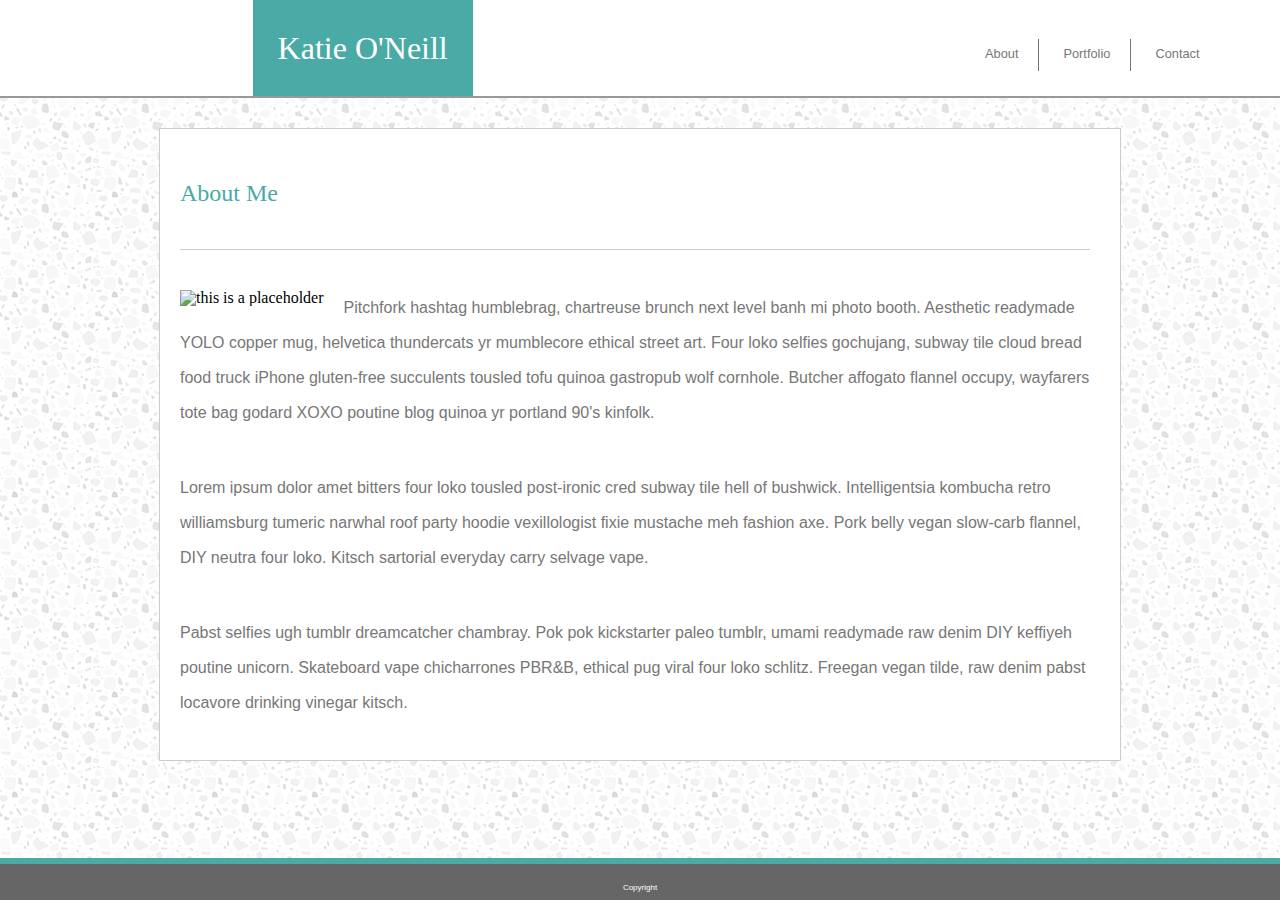
==== index.html @ 9c475c29 "new updates" ====
<!DOCTYPE html>
<html lang="en-us">
<head>
	<title>My Bio</title>
	<meta charset="utf-8">
	<link rel="stylesheet" type="text/css" href="assets/css/reset.css">
	<link rel="stylesheet" type="text/css" href="assets/css/style2.css">
	

</head>
<body>
	<header class="clearfix">
		
			
			<div class="helper2">
				<h1 id="myName">Katie O'Neill</h1>
				
			</div>
			<nav>
					<ul>
						<li id="about" class="rightBorder"><a href="index.html">About</a></li>
						<li id="portfolio" class="rightBorder"><a href="portfolio.html">Portfolio</a></li>
						<li id="contact"><a href="contact.html">Contact</a></li>
					</ul>
			</nav>
			
		
	</header>

	<main id="aboutMe">
		
			<h2>About Me</h2>
		<div class="relative">
			<p class="relative">
				
			</p>

		</div>
	<section>

		<img src="http://via.placeholder.com/200x200" alt="this is a placeholder">
		
		<p>Pitchfork hashtag humblebrag, chartreuse brunch next level banh mi photo booth. Aesthetic readymade YOLO copper mug, helvetica thundercats yr mumblecore ethical street art. Four loko selfies gochujang, subway tile cloud bread food truck iPhone gluten-free succulents tousled tofu quinoa gastropub wolf cornhole. Butcher affogato flannel occupy, wayfarers tote bag godard XOXO poutine blog quinoa yr portland 90's kinfolk.</p>
		<p>Lorem ipsum dolor amet bitters four loko tousled post-ironic cred subway tile hell of bushwick. Intelligentsia kombucha retro williamsburg tumeric narwhal roof party hoodie vexillologist fixie mustache meh fashion axe. Pork belly vegan slow-carb flannel, DIY neutra four loko. Kitsch sartorial everyday carry selvage vape.</p>
		<p>Pabst selfies ugh tumblr dreamcatcher chambray. Pok pok kickstarter paleo tumblr, umami readymade raw denim DIY keffiyeh poutine unicorn. Skateboard vape chicharrones PBR&B, ethical pug viral four loko schlitz. Freegan vegan tilde, raw denim pabst locavore drinking vinegar kitsch. </p>

	</section>
		
	</main>

	<footer>
		<p>Copyright</p>
	</footer>

</body>
</html>
---- assets/css/style2.css ----
body {
	font-size: 1em;
	width: 100%;
	background-image: url("../images/light-grey-terrazzo.png");
	
}

h1 {
	font-size: 2em;
	font-family: 'Georgia', Times, "Times New Roman", serif;
	line-height: 76px;
	font-style: bolder;
}

h2 {
	font-size: 1.5em;
	font-family: 'Georgia', Times, "Times New Roman", serif;
	font-style: bolder;
}

p {
	font-family: 'Arial', 'Helvetica Neue', Helvetica, sans-serif;


}

main {
	clear: clear;
	display: block;
	width: 960px;
	margin: 0 auto 80px auto;
	background-color: #ffffff;
	position: relative;
	border: .5px solid #cccccc;
}

main img {
	float: left;
	margin-right: 20px;
	margin-left: 20px;
}

main p {
	padding: 0px 0px 20px 0px;
	margin: 20px 30px 20px 20px;
	line-height: 35px;
	color: #777777;
	

}

main h2 {
	
	padding: 12px 0px 24px 0px;
	margin: 40px 0px 0px 20px;
	color: #4aaaa5;

}

p.relative {
	border-top: 1.5px solid #cccccc;
	
}


footer {
	background-color: #666666;
	padding: 20px 0px 8px 0px;	
	width: 100%;
	border-top: 6px solid #4aaaa5;
	position: fixed;
	bottom: 0;
	left: 0;	
}

footer p {
	color: white;
	font-size: .5em;
	text-align: center;

}

header {
	max-width: 1400px;
	display: block;
	background-color: white;
	position: relative;	
	top:0;
	width: 100%;
	padding: 30px;
	margin: 0 auto 30px auto;	
	border-bottom: 2px solid #999999;
}

ul {
	background-color: #ffffff;
	margin: 10px 10px 0px 935px;
	list-style-type: none;
	padding: 5px 0px 5px 0px;
}

ul li {
	display: inline;
	padding: 5px 20px 10px 20px;
}

ul li a:link, ul li a:visited {
	color: #777777;
	border-bottom: none;
	text-decoration: none;
	font-family: 'Arial', 'Helvetica Neue', Helvetica, sans-serif;
	font-size: .8em;

}

.helper2 {
	position: absolute;
	top: 0;
	left: .2%;
	margin: 0px 0px 0px 250px;
	text-align: center;
	color: white;
	background-color: #4aaaa5;
	width: 200px;
	padding: 10px;

}

li.rightBorder {
	border-right: .5px solid #777777;
}

nav ul li a:hover {
	color: #4aaaa5;
	font-weight: bold;
}
	
	
}
.clearfix::after {

    content: "";

    display: block;

    clear: both;

}
form {
	font-family: 'Arial', 'Helvetica Neue', Helvetica, sans-serif;
	font-size: 1em;
	margin-left: 20px;
	margin-right: 20px;
	color: #777777;
}
input {
	border: .5px solid #999999;
	width: 98%;
	margin: 10px 0px 10px 0px;
	padding: 5px;
}
textarea {
	border: .5px solid #999999;
	width: 98%;
	margin: 10px 0px 25px 0px;
	padding: 5px;
}
.submit {
	color: white;
	background-color: #4aaaa5;
	padding: 3px 7px 3px 7px;
	width: 10%;
	text-align: center;
	position: absolute;
	bottom: 3px;

}
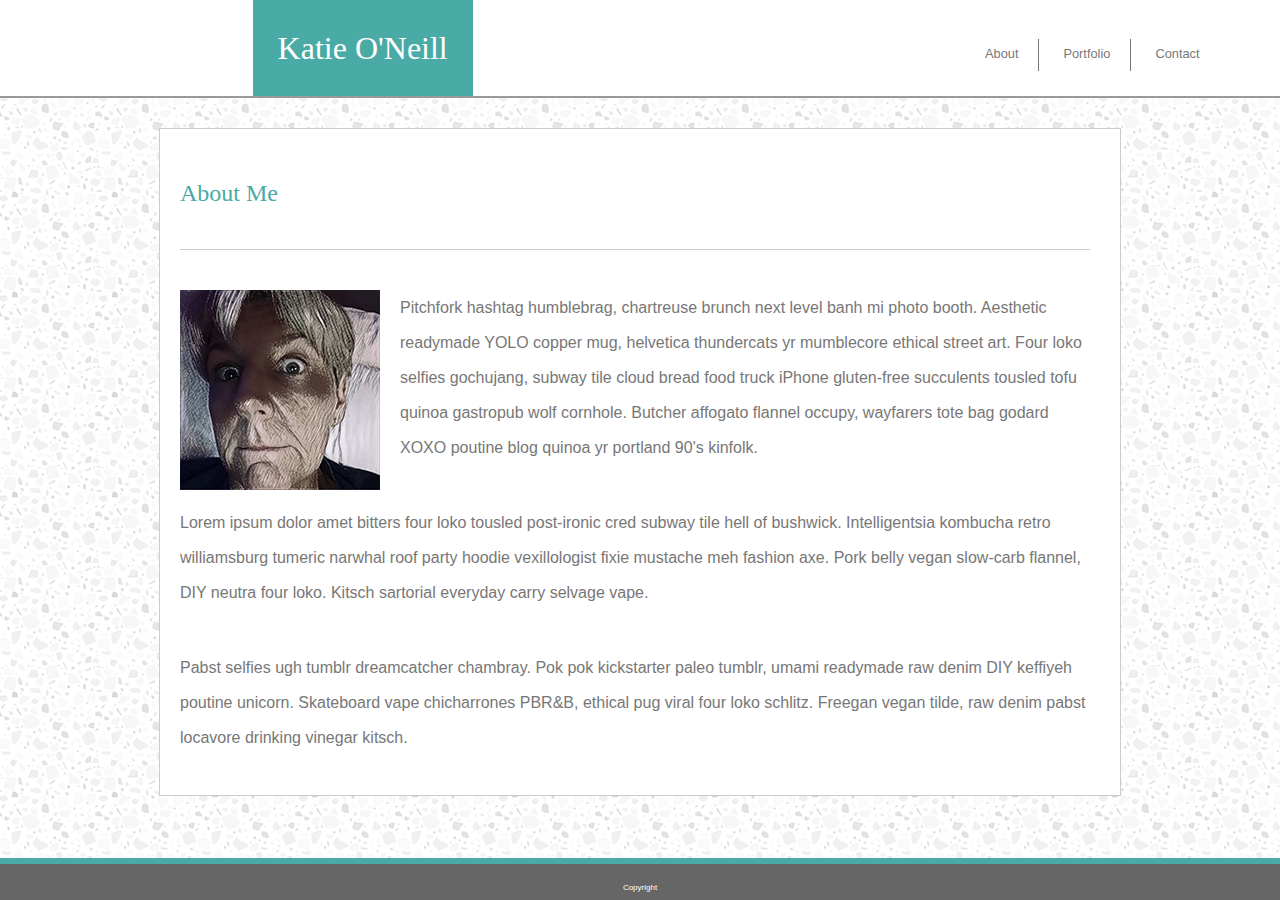
==== commit f99c610a: "more changes" ====
--- a/index.html
+++ b/index.html
@@ -38,7 +38,7 @@
 		</div>
 	<section>
 
-		<img src="http://via.placeholder.com/200x200" alt="this is a placeholder">
+		<img src="assets/images/IMG_2843.jpg" alt="this is a placeholder">
 		
 		<p>Pitchfork hashtag humblebrag, chartreuse brunch next level banh mi photo booth. Aesthetic readymade YOLO copper mug, helvetica thundercats yr mumblecore ethical street art. Four loko selfies gochujang, subway tile cloud bread food truck iPhone gluten-free succulents tousled tofu quinoa gastropub wolf cornhole. Butcher affogato flannel occupy, wayfarers tote bag godard XOXO poutine blog quinoa yr portland 90's kinfolk.</p>
 		<p>Lorem ipsum dolor amet bitters four loko tousled post-ironic cred subway tile hell of bushwick. Intelligentsia kombucha retro williamsburg tumeric narwhal roof party hoodie vexillologist fixie mustache meh fashion axe. Pork belly vegan slow-carb flannel, DIY neutra four loko. Kitsch sartorial everyday carry selvage vape.</p>
--- a/assets/css/style2.css
+++ b/assets/css/style2.css
@@ -132,12 +132,13 @@
 }
 
 nav ul li a:hover {
-	color: #4aaaa5;
-	font-weight: bold;
-}
-	
-	
-}
+	background-color: #87B8B6;
+	color: white;
+	padding: 10px;
+}
+	
+	
+
 .clearfix::after {
 
     content: "";
@@ -177,3 +178,72 @@
 
 }
 
+.picture {
+	margin: 20px;
+}
+.long {
+	height: 800px;
+
+
+}
+.banner {
+	background-color: #4aaaa5;
+	color: white;
+	font-family: 'Georgia', Times, "Times New Roman", serif;
+	padding: 10px;
+	position: absolute;
+	top: 295px;
+	text-align: center;
+	width: 280px;
+
+}
+.banner1 {
+	background-color: #4aaaa5;
+	color: white;
+	font-family: 'Georgia', Times, "Times New Roman", serif;
+	padding: 10px;
+	position: absolute;
+	top: 535px;
+	text-align: center;
+	width: 280px;
+
+}
+.banner2 {
+	background-color: #4aaaa5;
+	color: white;
+	font-family: 'Georgia', Times, "Times New Roman", serif;
+	padding: 10px;
+	position: absolute;
+	top: 775px;
+	text-align: center;
+	width: 280px;
+
+}
+.banner3 {
+	background-color: #4aaaa5;
+	color: white;
+	font-family: 'Georgia', Times, "Times New Roman", serif;
+	padding: 10px;
+	position: absolute;
+	top: 295px;
+	right: 270px;
+	text-align: center;
+	width: 280px;
+
+}
+.banner4 {
+	background-color: #4aaaa5;
+	color: white;
+	font-family: 'Georgia', Times, "Times New Roman", serif;
+	padding: 10px;
+	position: absolute;
+	top: 535px;
+	text-align: center;
+	width: 280px;
+	right: 270px;
+
+}
+
+
+
+
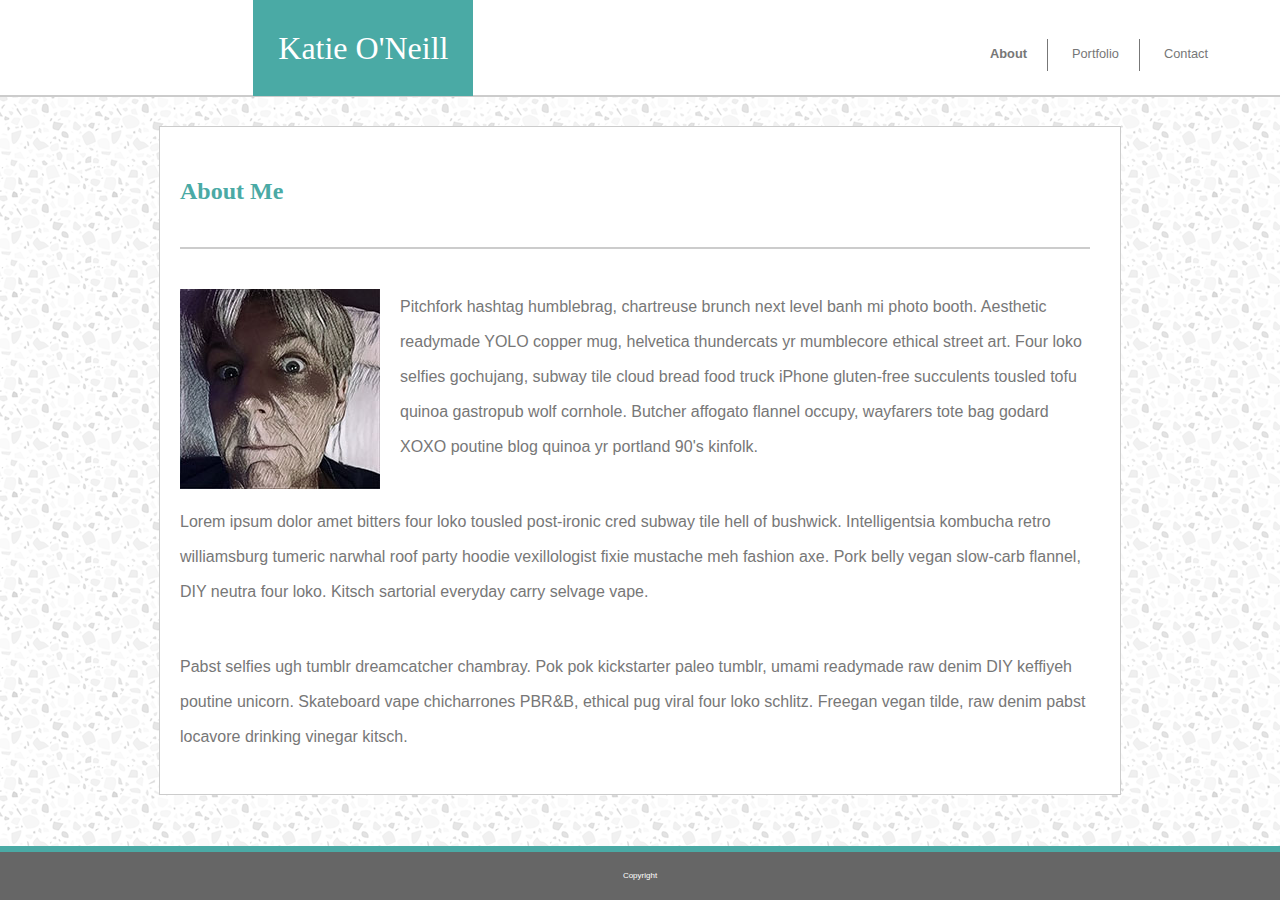
==== commit 667174c8: "almost done" ====
--- a/index.html
+++ b/index.html
@@ -9,11 +9,12 @@
 
 </head>
 <body>
+
 	<header class="clearfix">
 		
-			
+			<div id="behind"></div>
 			<div class="helper2">
-				<h1 id="myName">Katie O'Neill</h1>
+			<h1 id="myName">Katie O'Neill</h1>
 				
 			</div>
 			<nav>
--- a/assets/css/style2.css
+++ b/assets/css/style2.css
@@ -10,17 +10,18 @@
 	font-size: 2em;
 	font-family: 'Georgia', Times, "Times New Roman", serif;
 	line-height: 76px;
-	font-style: bolder;
+	font-weight: 500;
 }
 
 h2 {
 	font-size: 1.5em;
 	font-family: 'Georgia', Times, "Times New Roman", serif;
-	font-style: bolder;
+	font-weight: bold;
 }
 
 p {
 	font-family: 'Arial', 'Helvetica Neue', Helvetica, sans-serif;
+	font-weight: 100;
 
 
 }
@@ -59,14 +60,14 @@
 }
 
 p.relative {
-	border-top: 1.5px solid #cccccc;
+	border-top: 2px solid #cccccc;
 	
 }
 
 
 footer {
 	background-color: #666666;
-	padding: 20px 0px 8px 0px;	
+	padding: 20px 0px 20px 0px;	
 	width: 100%;
 	border-top: 6px solid #4aaaa5;
 	position: fixed;
@@ -81,8 +82,11 @@
 
 }
 
+
+
 header {
 	max-width: 1400px;
+	width: 100%;
 	display: block;
 	background-color: white;
 	position: relative;	
@@ -90,12 +94,13 @@
 	width: 100%;
 	padding: 30px;
 	margin: 0 auto 30px auto;	
-	border-bottom: 2px solid #999999;
+	
+	z-index: 2;
 }
 
 ul {
 	background-color: #ffffff;
-	margin: 10px 10px 0px 935px;
+	margin: 10px 10px 0px 940px;
 	list-style-type: none;
 	padding: 5px 0px 5px 0px;
 }
@@ -105,7 +110,7 @@
 	padding: 5px 20px 10px 20px;
 }
 
-ul li a:link, ul li a:visited {
+ul li a {
 	color: #777777;
 	border-bottom: none;
 	text-decoration: none;
@@ -117,7 +122,7 @@
 .helper2 {
 	position: absolute;
 	top: 0;
-	left: .2%;
+	left: .25%;
 	margin: 0px 0px 0px 250px;
 	text-align: center;
 	color: white;
@@ -135,7 +140,9 @@
 	background-color: #87B8B6;
 	color: white;
 	padding: 10px;
-}
+
+}
+
 	
 	
 
@@ -167,6 +174,8 @@
 	margin: 10px 0px 25px 0px;
 	padding: 5px;
 }
+
+
 .submit {
 	color: white;
 	background-color: #4aaaa5;
@@ -243,7 +252,32 @@
 	right: 270px;
 
 }
-
-
-
-
+.theForm:focus {
+	background: papayawhip;
+	color: black;
+
+}
+li#about {
+	font-weight: bolder;
+}
+li#portfolio1 {
+	font-weight: bolder;
+
+}
+li#contact1 {
+	font-weight: bolder;
+}
+#behind {
+	position: fixed;
+	top: 0;
+	left: 0;
+	width: 100%;
+	height: 95px;
+	background-color: white;
+	border-bottom: 2px solid #cccccc; 
+	z-index: -1;
+
+}
+
+
+
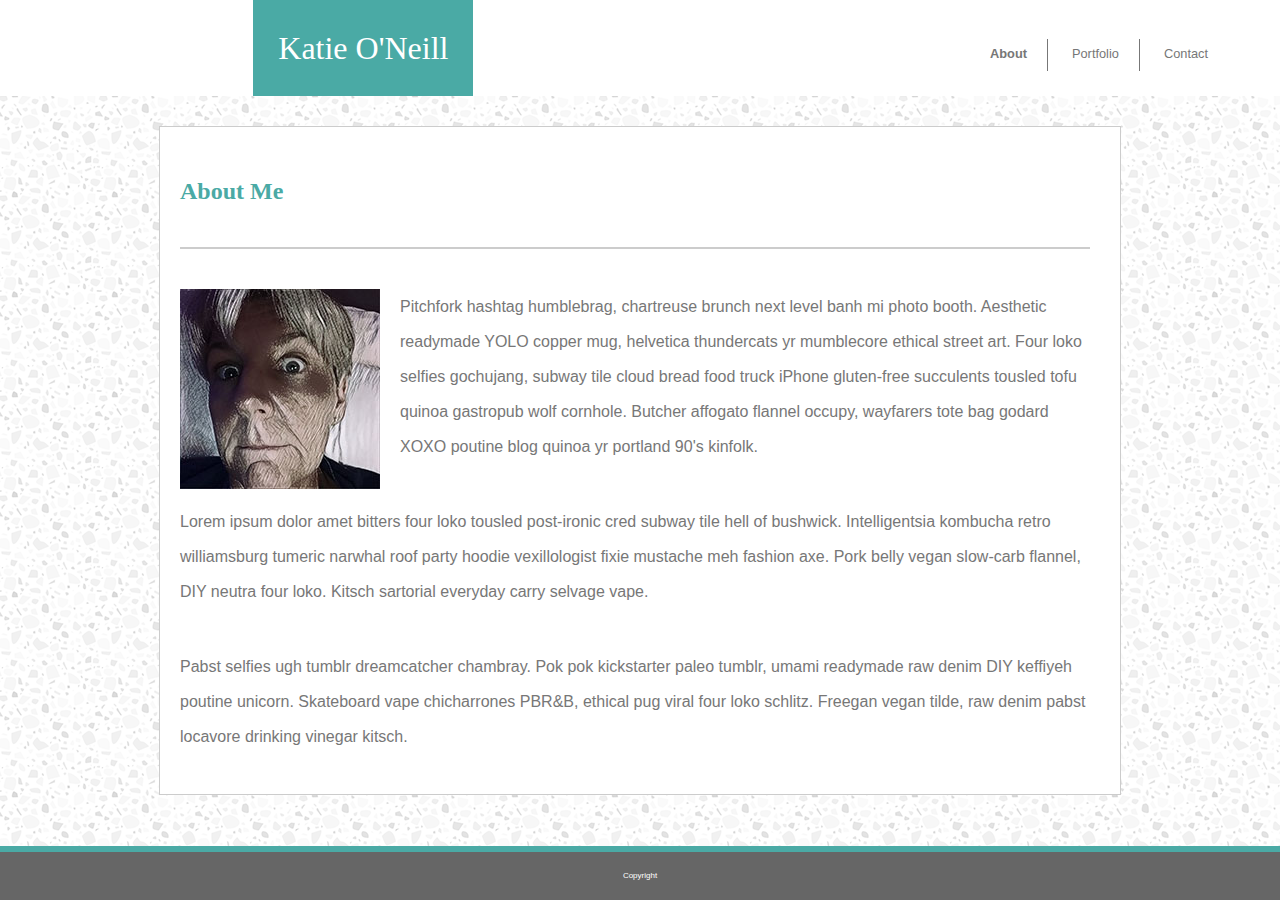
==== commit e913b807: "done" ====
--- a/index.html
+++ b/index.html
@@ -9,10 +9,11 @@
 
 </head>
 <body>
+	
 
+	
 	<header class="clearfix">
 		
-			<div id="behind"></div>
 			<div class="helper2">
 			<h1 id="myName">Katie O'Neill</h1>
 				
@@ -24,6 +25,8 @@
 						<li id="contact"><a href="contact.html">Contact</a></li>
 					</ul>
 			</nav>
+
+			
 			
 		
 	</header>
@@ -37,15 +40,15 @@
 			</p>
 
 		</div>
-	<section>
+	
 
-		<img src="assets/images/IMG_2843.jpg" alt="this is a placeholder">
+		<img src="assets/images/IMG_2843.jpg" alt="this is a picture of me" title="Picture of Me">
 		
 		<p>Pitchfork hashtag humblebrag, chartreuse brunch next level banh mi photo booth. Aesthetic readymade YOLO copper mug, helvetica thundercats yr mumblecore ethical street art. Four loko selfies gochujang, subway tile cloud bread food truck iPhone gluten-free succulents tousled tofu quinoa gastropub wolf cornhole. Butcher affogato flannel occupy, wayfarers tote bag godard XOXO poutine blog quinoa yr portland 90's kinfolk.</p>
 		<p>Lorem ipsum dolor amet bitters four loko tousled post-ironic cred subway tile hell of bushwick. Intelligentsia kombucha retro williamsburg tumeric narwhal roof party hoodie vexillologist fixie mustache meh fashion axe. Pork belly vegan slow-carb flannel, DIY neutra four loko. Kitsch sartorial everyday carry selvage vape.</p>
 		<p>Pabst selfies ugh tumblr dreamcatcher chambray. Pok pok kickstarter paleo tumblr, umami readymade raw denim DIY keffiyeh poutine unicorn. Skateboard vape chicharrones PBR&B, ethical pug viral four loko schlitz. Freegan vegan tilde, raw denim pabst locavore drinking vinegar kitsch. </p>
 
-	</section>
+	
 		
 	</main>
 
--- a/assets/css/style2.css
+++ b/assets/css/style2.css
@@ -1,3 +1,4 @@
+
 
 body {
 	font-size: 1em;
@@ -27,7 +28,7 @@
 }
 
 main {
-	clear: clear;
+	
 	display: block;
 	width: 960px;
 	margin: 0 auto 80px auto;
@@ -90,15 +91,18 @@
 	display: block;
 	background-color: white;
 	position: relative;	
-	top:0;
-	width: 100%;
+	top: 0;
+	left: 0;
 	padding: 30px;
-	margin: 0 auto 30px auto;	
-	
-	z-index: 2;
+	margin: 0px auto 30px auto;
+	z-index: 2;	
+	
+	
 }
 
 ul {
+	position: relative;
+
 	background-color: #ffffff;
 	margin: 10px 10px 0px 940px;
 	list-style-type: none;
@@ -106,11 +110,13 @@
 }
 
 ul li {
+
 	display: inline;
 	padding: 5px 20px 10px 20px;
 }
 
 ul li a {
+
 	color: #777777;
 	border-bottom: none;
 	text-decoration: none;
@@ -143,18 +149,7 @@
 
 }
 
-	
-	
-
-.clearfix::after {
-
-    content: "";
-
-    display: block;
-
-    clear: both;
-
-}
+
 form {
 	font-family: 'Arial', 'Helvetica Neue', Helvetica, sans-serif;
 	font-size: 1em;
@@ -253,10 +248,10 @@
 
 }
 .theForm:focus {
-	background: papayawhip;
-	color: black;
-
-}
+	background: #ffefd5;
+	
+}
+
 li#about {
 	font-weight: bolder;
 }
@@ -267,17 +262,4 @@
 li#contact1 {
 	font-weight: bolder;
 }
-#behind {
-	position: fixed;
-	top: 0;
-	left: 0;
-	width: 100%;
-	height: 95px;
-	background-color: white;
-	border-bottom: 2px solid #cccccc; 
-	z-index: -1;
-
-}
-
-
-
+
